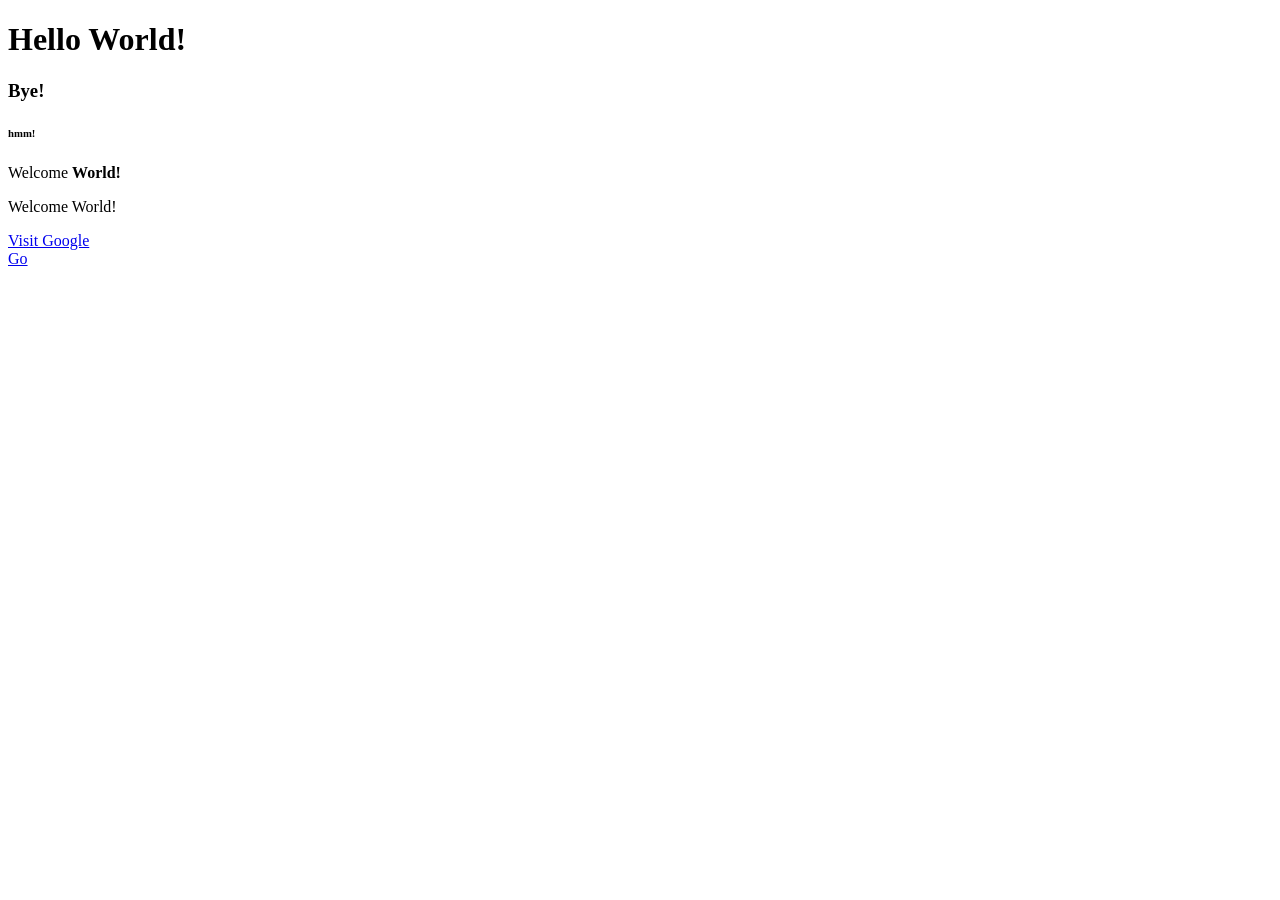
==== index.html @ 94fcf921 "1st commit" ====
<!DOCTYPE html>
<html>
  <head>
    <title>
      My Page
    </title>
  </head>
  <body>
    <h1>Hello <strong> World! </strong> </h1>
    <h3>Bye! </h3>
    <h6>hmm!</h6>
    <p>Welcome <b> World! </b></p>
    <p>Welcome <span> World! </span> </p>

    <a href="https://google.com">Visit Google</a>
    <br>
    <a href="page.html" target="_blank">Go</a>

  </body>
</html>
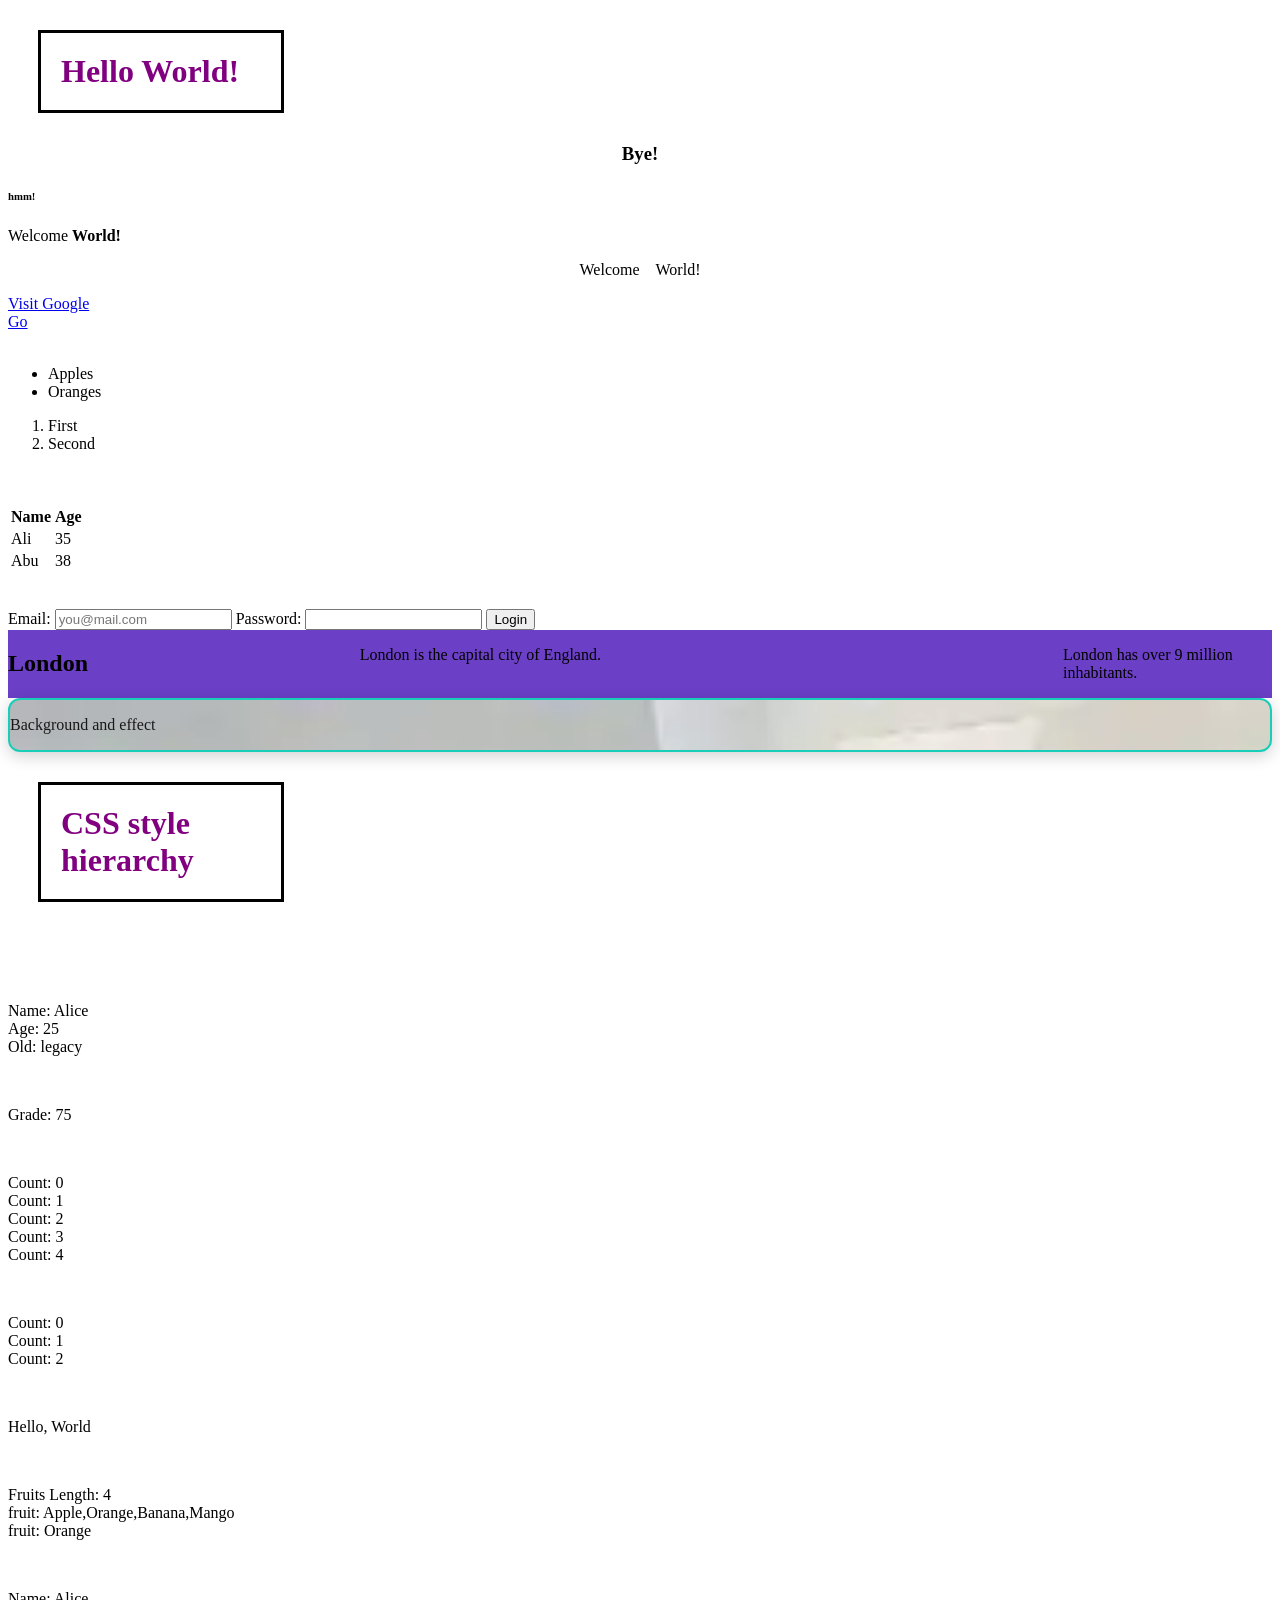
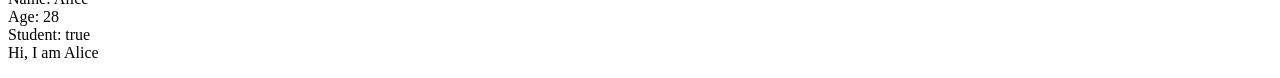
==== commit 173ff799: "updates" ====
--- a/index.html
+++ b/index.html
@@ -4,17 +4,116 @@
     <title>
       My Page
     </title>
+
+    <link rel="stylesheet" href="style.css">
+
   </head>
+  
   <body>
+
     <h1>Hello <strong> World! </strong> </h1>
     <h3>Bye! </h3>
     <h6>hmm!</h6>
     <p>Welcome <b> World! </b></p>
-    <p>Welcome <span> World! </span> </p>
+    <p class="test">Welcome <span> World! </span> </p>
+
 
     <a href="https://google.com">Visit Google</a>
     <br>
     <a href="page.html" target="_blank">Go</a>
+    <br><br>
+
+    <!-- Unordered (bullets) -->
+    <ul>
+    <li>Apples</li>
+    <li>Oranges</li>
+    </ul>
+
+    <!-- Ordered (numbers) -->
+    <ol>
+    <li>First</li>
+    <li>Second</li>
+    </ol>
+
+    <br><br>
+
+    <table>
+    <tr>
+        <th>Name</th>
+        <th>Age</th>
+    </tr>
+    <tr>
+        <td>Ali</td>
+        <td>35</td>
+    </tr>
+    <tr>    
+        <td>Abu</td>
+        <td>38</td>
+    </tr>
+    </table>
+
+    <br><br>
+
+    <form>
+
+    <label>
+    Email:</label>
+    <input type="email"
+        placeholder="you@mail.com">
+
+    <label>
+    Password:</label>
+    <input type="password">
+
+    <button 
+    type="submit">Login</button>
+    </form>
+
+
+    <div class="mycontainer">
+    <div>
+    <h2>London</h2>
+    </div>
+
+    <div>
+    <p>London is the capital city of England.</p>
+    </div>
+
+    <div></div>
+    <p>London has over 9 million inhabitants.</p>
+    </di>
+    </div>
+
+    <div class="Background">
+    <p>Background and effect</p>
+    </div>    
+
+
+    <h1 id="title" class="heading"
+    style="color: orange;">
+    CSS style hierarchy
+    </h1>
+
+    <br><br><br>
+
+    <p id="demo"></p>
+    <br>
+    <p id="ifelse"></p>
+    <br>
+    <p id="countloop"></p>
+    <br>
+    <p id="whileloop"></p>
+
+    <br>
+    <p id="greeting"></p>
+
+    <br>
+    <p id="fruit1"></p>
+    
+    <br>
+    <p id="personInfo"></p>
+
+    <script src="script.js"></script>
 
   </body>
 </html>
--- a/style.css
+++ b/style.css
@@ -0,0 +1,66 @@
+h1 { 
+    color: rgb(87, 33, 33);
+    width: 200px;
+    padding: 20px;
+    border: 3px solid black;
+    margin: 30px; 
+    }
+
+h3 { 
+  display: flex;
+  justify-content: center;
+  align-items: center;
+  gap: 16px; 
+    }
+
+.test { 
+  display: flex;
+  justify-content: center;
+  align-items: center;
+  gap: 16px; 
+}
+
+.mycontainer {
+  display: flex;
+  background-color: #6C3FC7;
+}
+.mycontainer > div {
+  width:33%;
+}
+
+.Background{
+  background-color: #6C3FC7;
+  background-image: url(download.webp);
+  background-size: cover;
+
+  border-radius
+: 12px;
+  border: 2px solid #00C9B1;
+
+  box-shadow
+: 0 4px 16px
+    rgba(0,0,0,0.2);
+
+  opacity
+: 0.9;
+}
+
+/* Tag selector */
+h1 {
+    color: blue;
+}
+
+/* Class selector */
+.heading {
+    color: green;
+}
+
+/* ID selector */
+#title {
+    color: red;
+}
+
+/* Important */
+h1 {
+    color: purple !important;
+}
